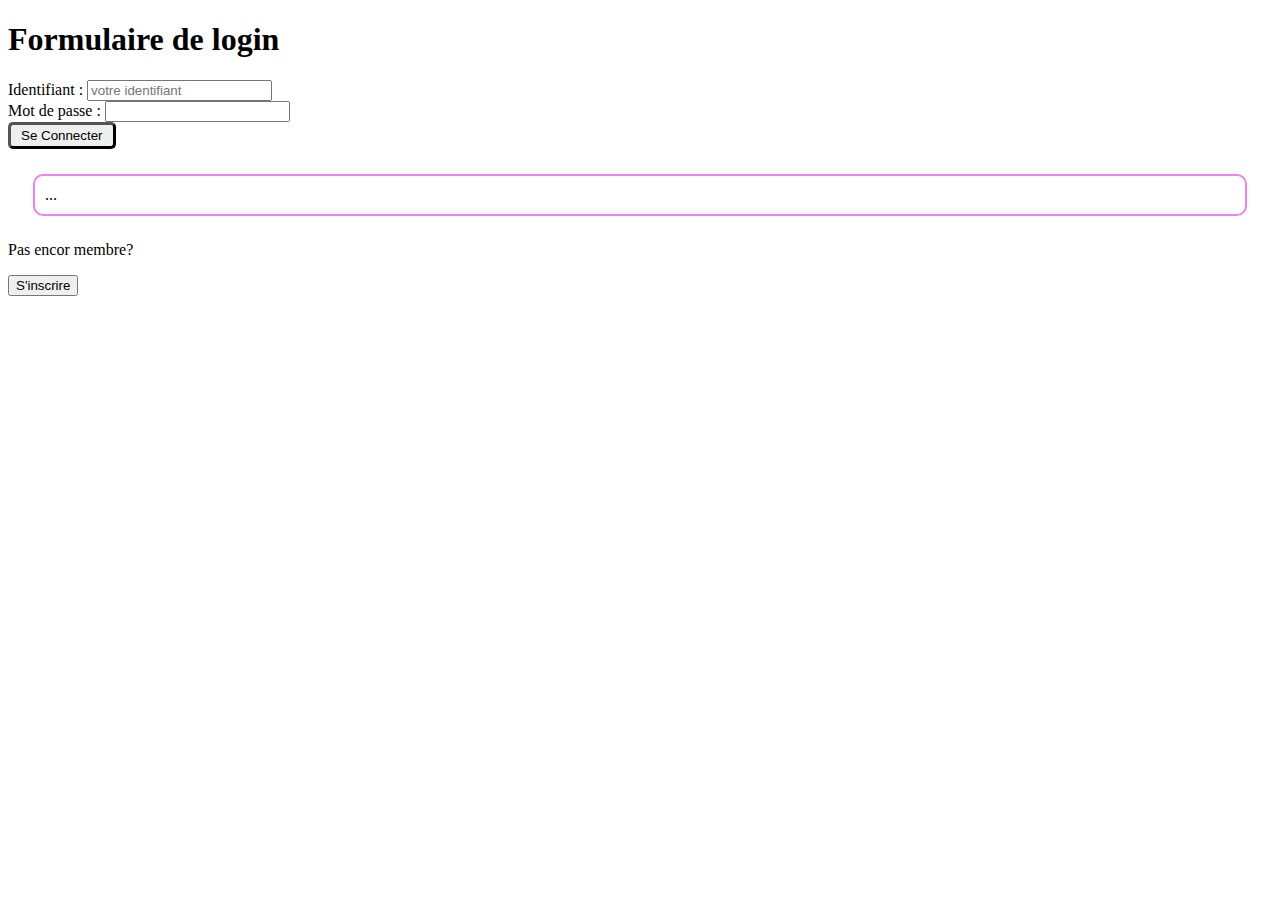
==== src/main/webapp/index.html @ 494129d8 "Init" ====
<!DOCTYPE html>
<!--
To change this license header, choose License Headers in Project Properties.
To change this template file, choose Tools | Templates
and open the template in the editor.
-->
<!DOCTYPE html>
<html>
    <head>
        <title>Exemple de page de login</title>
        <meta charset="UTF-8">

        <!-- Librairie Javascript: jQuery (v3.3.1) -->
        <script src="https://code.jquery.com/jquery-3.3.1.min.js"></script>

        <style>
            /* Feuille de Style CSS (dans la page) */
            #message { margin: 25px; padding: 10px; border-radius: 10px; border: 2px solid violet; }
            button.joli-bouton { padding: 3px 10px; border-radius: 5px; border-width: 3px; cursor: pointer; }
        </style>
    </head>
    <body>

        <h1>Formulaire de login</h1>

        <div>
            Identifiant : <input type="text" id="champ-login" name="login" placeholder="votre identifiant" /><br>
            Mot de passe : <input type="password" id="champ-password" name="password" /><br>
            <button id="bouton-connexion" class="joli-bouton">Se Connecter</button>   
        </div>

        <div id="message">...</div>
        <div>
            <p>Pas encor membre?</p>
            <button id="bouton-inscription">S'inscrire</button>
        </div>
        
        <script>

            function connexion() {

                var champLogin = $('#champ-login').val();
                var champPassword = $('#champ-password').val();

                // Message d'information dans la div #message :
                $('#message').html('Connexion en cours...');

                // Requête AJAX
                $.ajax({

                    url: './ActionServlet', // URL
                    method: 'POST',         // Méthode
                    data: {                 // Paramètres
                        todo: 'connecter',
                        login: champLogin,
                        password: champPassword
                    },
                    dataType: 'json'        // Type de retour attendu

                }).done( function (response) {  // Appel OK => "response" contient le resultat JSON

                    // ici votre code...
                    // 
                    window.location = "voyance.html";
                    if(response.connexion){
                        $('#message').html('connexion ok');
                        
                    }else{
                    
                        // si connexion pas ok afficher un texte dans la div #message :
                        $('#message').html('Echec de la connexion');
                    }

                }).fail( function (error) { // Appel KO => erreur a gérer
                    
                    // Popup avec message d'erreur :
                    alert('Erreur lors de l\'appel: HTTP Code ' + error.status + ' ~ ' + error.statusText + ' ~ ' + error.getResponseHeader('Content-Type'));
                    // Message d'erreur dans la div #message :
                    $('#message').html('Erreur lors de l\'appel: HTTP Code ' + error.status + ' ~ ' + error.statusText + ' ~ ' + error.getResponseHeader('Content-Type'));

                });
            }
            
            function inscription(){
                window.location = "inscription.html";
            }

            $(document).ready(function () {

                console.log('Page chargee => Debut du Script');

                // ajout d'un "handler" sur le clic du bouton de connexion
                $('#bouton-connexion').on('click', function () {

                    // affichage pour debugage dans la console javascript du navigateur
                    console.log('Click sur le bouton "Se Connecter"');

                    // appel de la fonction connexion
                    connexion();

                });
                $('#bouton-inscription').on('click', function () {

                    // affichage pour debugage dans la console javascript du navigateur
                    console.log('Click sur le bouton "S\'inscrire"');

                    // appel de la fonction connexion
                    inscription();

                });

            });
            
        </script>
    </body>
</html>
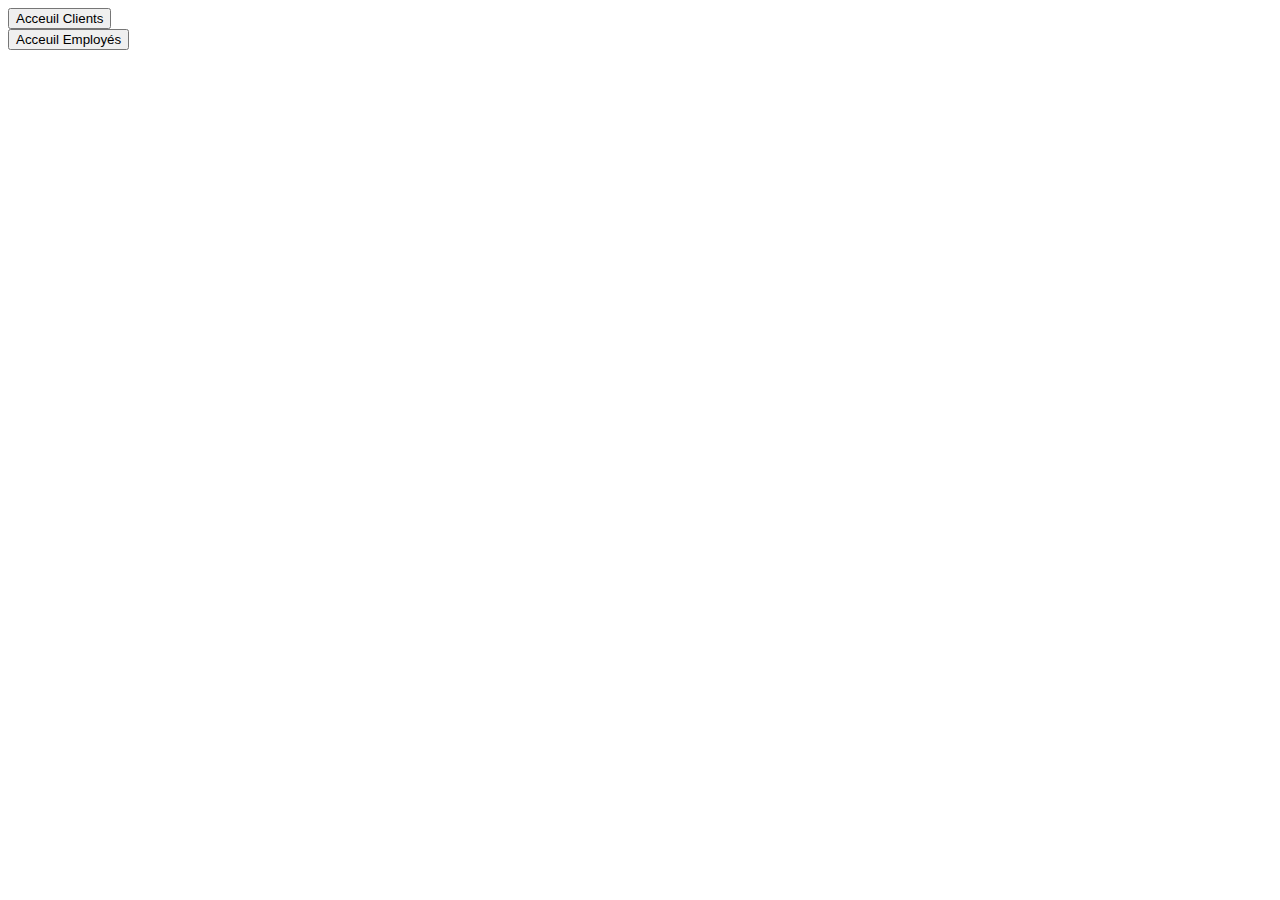
==== commit de833cb3: "choix client employe à l'index et page connexion employé" ====
--- a/src/main/webapp/index.html
+++ b/src/main/webapp/index.html
@@ -4,113 +4,59 @@
 To change this template file, choose Tools | Templates
 and open the template in the editor.
 -->
-<!DOCTYPE html>
 <html>
     <head>
-        <title>Exemple de page de login</title>
+        <title>Index</title>
         <meta charset="UTF-8">
 
         <!-- Librairie Javascript: jQuery (v3.3.1) -->
         <script src="https://code.jquery.com/jquery-3.3.1.min.js"></script>
-
-        <style>
-            /* Feuille de Style CSS (dans la page) */
-            #message { margin: 25px; padding: 10px; border-radius: 10px; border: 2px solid violet; }
-            button.joli-bouton { padding: 3px 10px; border-radius: 5px; border-width: 3px; cursor: pointer; }
-        </style>
     </head>
     <body>
-
-        <h1>Formulaire de login</h1>
-
         <div>
-            Identifiant : <input type="text" id="champ-login" name="login" placeholder="votre identifiant" /><br>
-            Mot de passe : <input type="password" id="champ-password" name="password" /><br>
-            <button id="bouton-connexion" class="joli-bouton">Se Connecter</button>   
+            <button id="bouton-client">Acceuil Clients</button>
         </div>
-
-        <div id="message">...</div>
         <div>
-            <p>Pas encor membre?</p>
-            <button id="bouton-inscription">S'inscrire</button>
+            <button id="bouton-employe">Acceuil Employés</button>
         </div>
         
+                
         <script>
 
-            function connexion() {
-
-                var champLogin = $('#champ-login').val();
-                var champPassword = $('#champ-password').val();
-
-                // Message d'information dans la div #message :
-                $('#message').html('Connexion en cours...');
-
-                // Requête AJAX
-                $.ajax({
-
-                    url: './ActionServlet', // URL
-                    method: 'POST',         // Méthode
-                    data: {                 // Paramètres
-                        todo: 'connecter',
-                        login: champLogin,
-                        password: champPassword
-                    },
-                    dataType: 'json'        // Type de retour attendu
-
-                }).done( function (response) {  // Appel OK => "response" contient le resultat JSON
-
-                    // ici votre code...
-                    // 
-                    window.location = "voyance.html";
-                    if(response.connexion){
-                        $('#message').html('connexion ok');
-                        
-                    }else{
-                    
-                        // si connexion pas ok afficher un texte dans la div #message :
-                        $('#message').html('Echec de la connexion');
-                    }
-
-                }).fail( function (error) { // Appel KO => erreur a gérer
-                    
-                    // Popup avec message d'erreur :
-                    alert('Erreur lors de l\'appel: HTTP Code ' + error.status + ' ~ ' + error.statusText + ' ~ ' + error.getResponseHeader('Content-Type'));
-                    // Message d'erreur dans la div #message :
-                    $('#message').html('Erreur lors de l\'appel: HTTP Code ' + error.status + ' ~ ' + error.statusText + ' ~ ' + error.getResponseHeader('Content-Type'));
-
-                });
+            function client(){
+                window.location = "acceuilclient.html";
             }
-            
-            function inscription(){
-                window.location = "inscription.html";
+            function employe(){
+                window.location = "acceuilemploye.html";
             }
-
             $(document).ready(function () {
 
                 console.log('Page chargee => Debut du Script');
 
                 // ajout d'un "handler" sur le clic du bouton de connexion
-                $('#bouton-connexion').on('click', function () {
+                $('#bouton-client').on('click', function () {
 
                     // affichage pour debugage dans la console javascript du navigateur
-                    console.log('Click sur le bouton "Se Connecter"');
+                    console.log('Click sur le bouton "Client"');
 
                     // appel de la fonction connexion
-                    connexion();
+                    client();
 
                 });
-                $('#bouton-inscription').on('click', function () {
+                $('#bouton-employe').on('click', function () {
 
                     // affichage pour debugage dans la console javascript du navigateur
-                    console.log('Click sur le bouton "S\'inscrire"');
+                    console.log('Click sur le bouton "Employé"');
 
                     // appel de la fonction connexion
-                    inscription();
+                    employe();
 
                 });
 
             });
             
         </script>
+        
     </body>
+    
 </html>
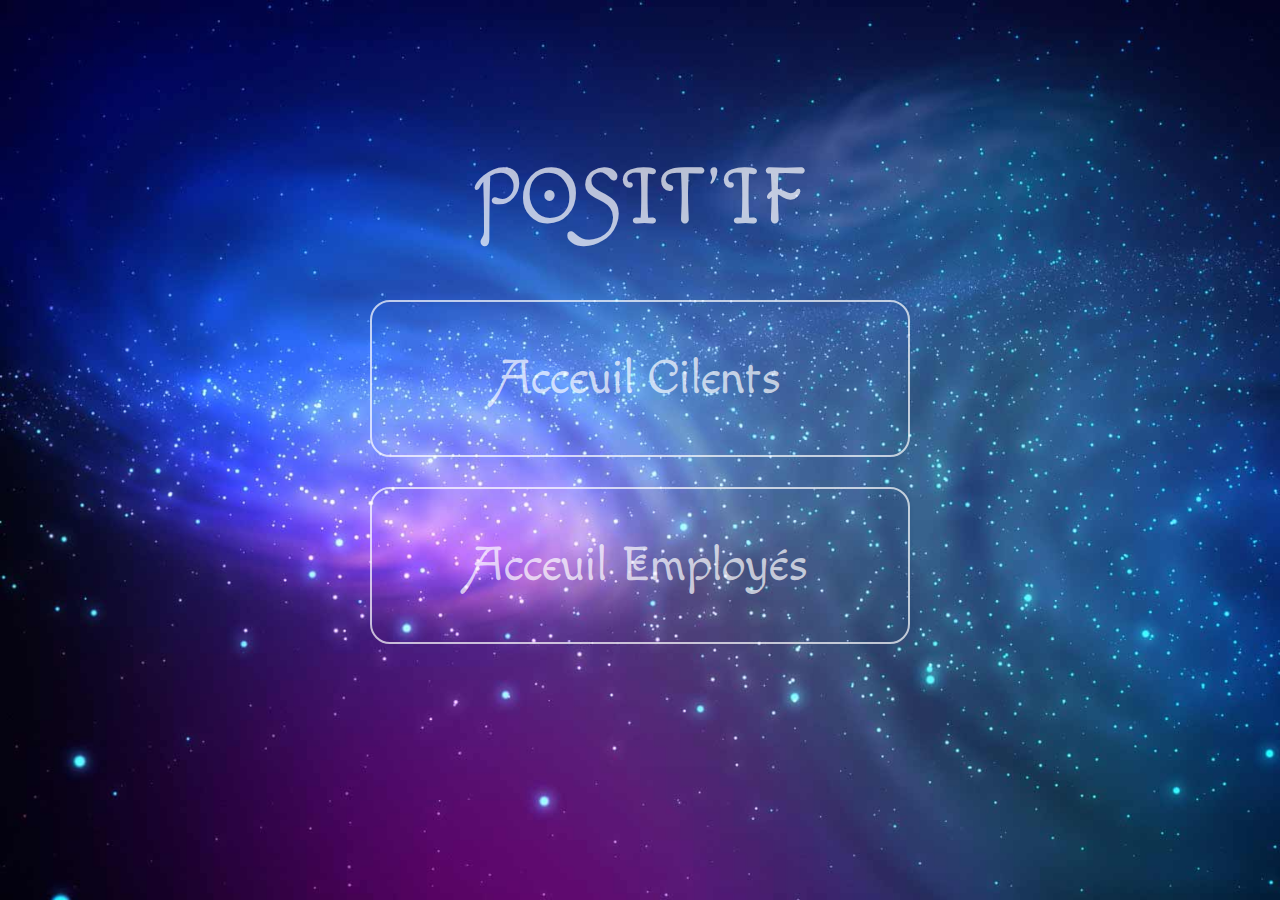
==== commit 0d6e7605: "clientactuel : traitement des etats, manque quelques infos si demande en cours" ====
--- a/src/main/webapp/index.html
+++ b/src/main/webapp/index.html
@@ -11,19 +11,26 @@
 
         <!-- Librairie Javascript: jQuery (v3.3.1) -->
         <script src="https://code.jquery.com/jquery-3.3.1.min.js"></script>
+        <link href="https://fonts.googleapis.com/css?family=Macondo+Swash+Caps|Prompt" rel="stylesheet"> 
+        <link rel="stylesheet" href="StyleIndex.css"/>
     </head>
     <body>
-        <div>
-            <button id="bouton-client">Acceuil Clients</button>
-        </div>
-        <div>
-            <button id="bouton-employe">Acceuil Employés</button>
-        </div>
-        
-                
+        <div class="intro">
+            <div class="inner">
+                <div class="content">
+                    <h1>POSIT'IF</h1>
+                    <section>
+                    <a class="btn" href="acceuilclient.html">Acceuil Cilents</a>
+                    </section>
+                    <section>
+                    <a class="btn" href="acceuilemploye.html">Acceuil Employés</a>
+                    </section>
+                </div>
+            </div>
+        </div>       
         <script>
 
-            function client(){
+            /*function client(){
                 window.location = "acceuilclient.html";
             }
             function employe(){
@@ -53,7 +60,7 @@
 
                 });
 
-            });
+            });*/
             
         </script>
         
--- a/src/main/webapp/StyleIndex.css
+++ b/src/main/webapp/StyleIndex.css
@@ -0,0 +1,59 @@
+/*
+To change this license header, choose License Headers in Project Properties.
+To change this template file, choose Tools | Templates
+and open the template in the editor.
+*/
+/* 
+    Created on : 16 mai 2019, 17:47:23
+    Author     : mzhang
+*/
+
+html,body{
+    margin:0;
+    padding:0;
+    width:100%;
+    height:100%;
+}
+.intro {
+    width:100%;
+    height:100%;
+    margin:auto;
+    background:url(img/background.jpg) no-repeat;
+    display:table;
+    top:0;
+    background-size: cover;
+}
+.intro .inner{
+    display:table-cell;
+    vertical-align: middle;
+    width:100%;
+    max-width: none;
+}
+.content{
+    max-width: 600px;
+    margin:0 auto;
+    text-align:center;
+    padding-bottom: 10%;    
+}
+.content h1{
+    font-family:'Macondo Swash Caps',sans-serif;
+    font-size: 500%;
+    font-weight: 100;
+    color:rgba(255,255,255,0.7);
+}
+.btn{
+    padding:8%;
+    margin:5%;
+    display: block;
+    border:2px solid rgba(255,255,255,0.7);
+    border-radius: 20px;
+    color: rgba(255,255,255,0.7);
+    font-family: 'Macondo Swash Caps', cursive;
+    text-decoration: none;
+    font-size:300%;
+}
+.btn:hover{
+    color:white;
+    border-color:white;
+    
+}